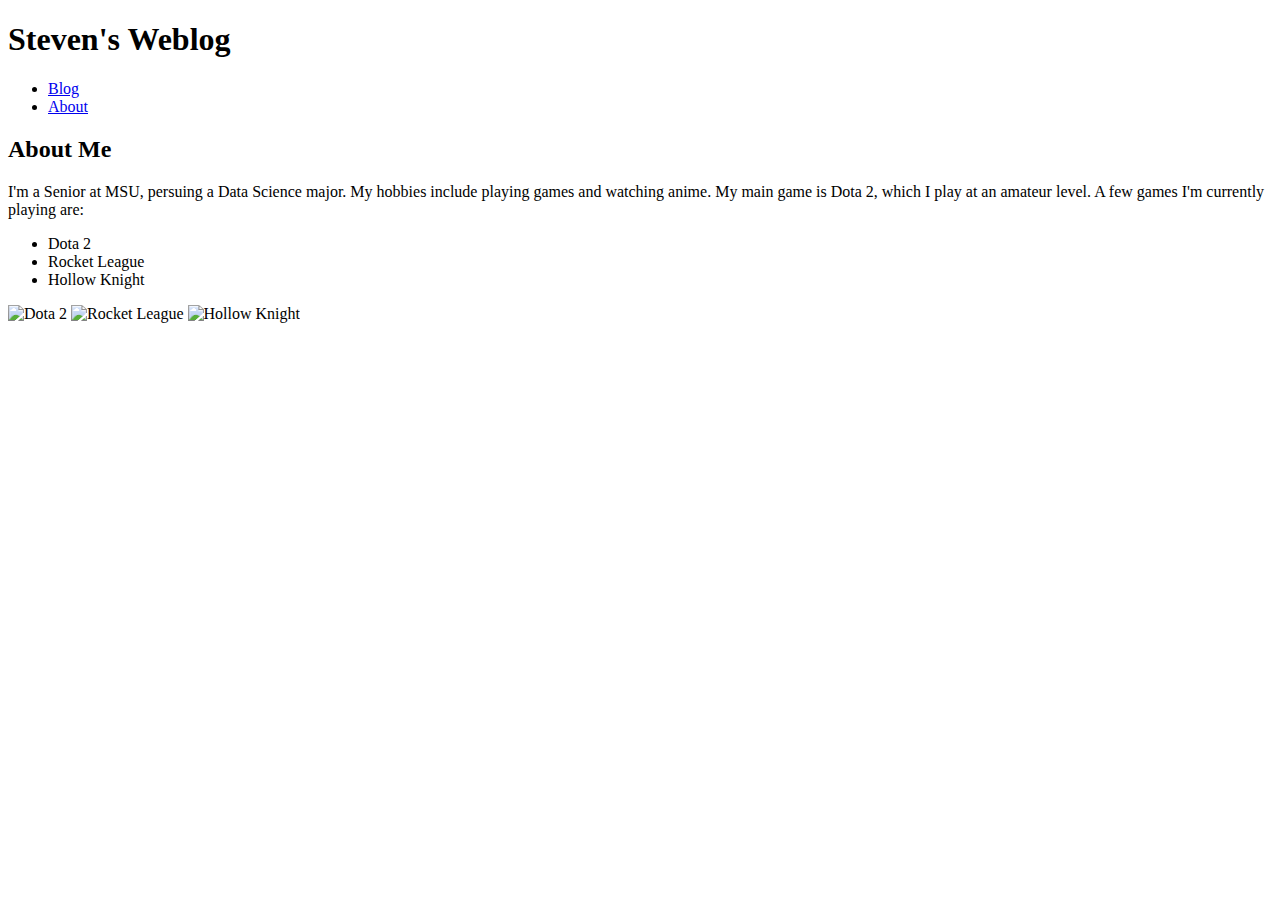
==== about.html @ 421be620 "about - images" ====
<!DOCTYPE html>
<html lang="en">
<head>
    <meta charset="UTF-8">
    <meta http-equiv="X-UA-Compatible" content="IE=edge">
    <meta name="viewport" content="width=device-width, initial-scale=1.0">
    <title>My Blog</title>
</head>
<body>
    <header>
        <h1> Steven's Weblog</h1>
    </header>
    <nav>
        <ul>
            <li><a href="Index">Blog</a></li>
            <li><a href="About">About</a></li>
        </ul>
    </nav>
    <section>
        <h2>About Me</h2>
        <article>
            <p>I'm a Senior at MSU, persuing a Data Science major. My hobbies include playing games and watching anime. My main game is Dota 2, which I play at an amateur level. A few games I'm currently playing are:</p>
            <ul>
                <li>Dota 2</li>
                <li>Rocket League</li>
                <li>Hollow Knight</li>
            </ul>
        </article>
        <img src="https://cdn.cloudflare.steamstatic.com/steam/apps/570/capsule_616x353.jpg?t=1633452025" alt="Dota 2">
        <img src="https://cdn1.epicgames.com/salesEvent/salesEvent/EGS_LandscapeProductImage_2560x1440_2560x1440-5962106d6d94a5fd6db07bb922166f0a" alt ="Rocket League">
        <img src="https://cdn.cloudflare.steamstatic.com/steam/apps/367520/capsule_616x353.jpg?t=1625363925" alt="Hollow Knight">
    </section>
</body>
</html>
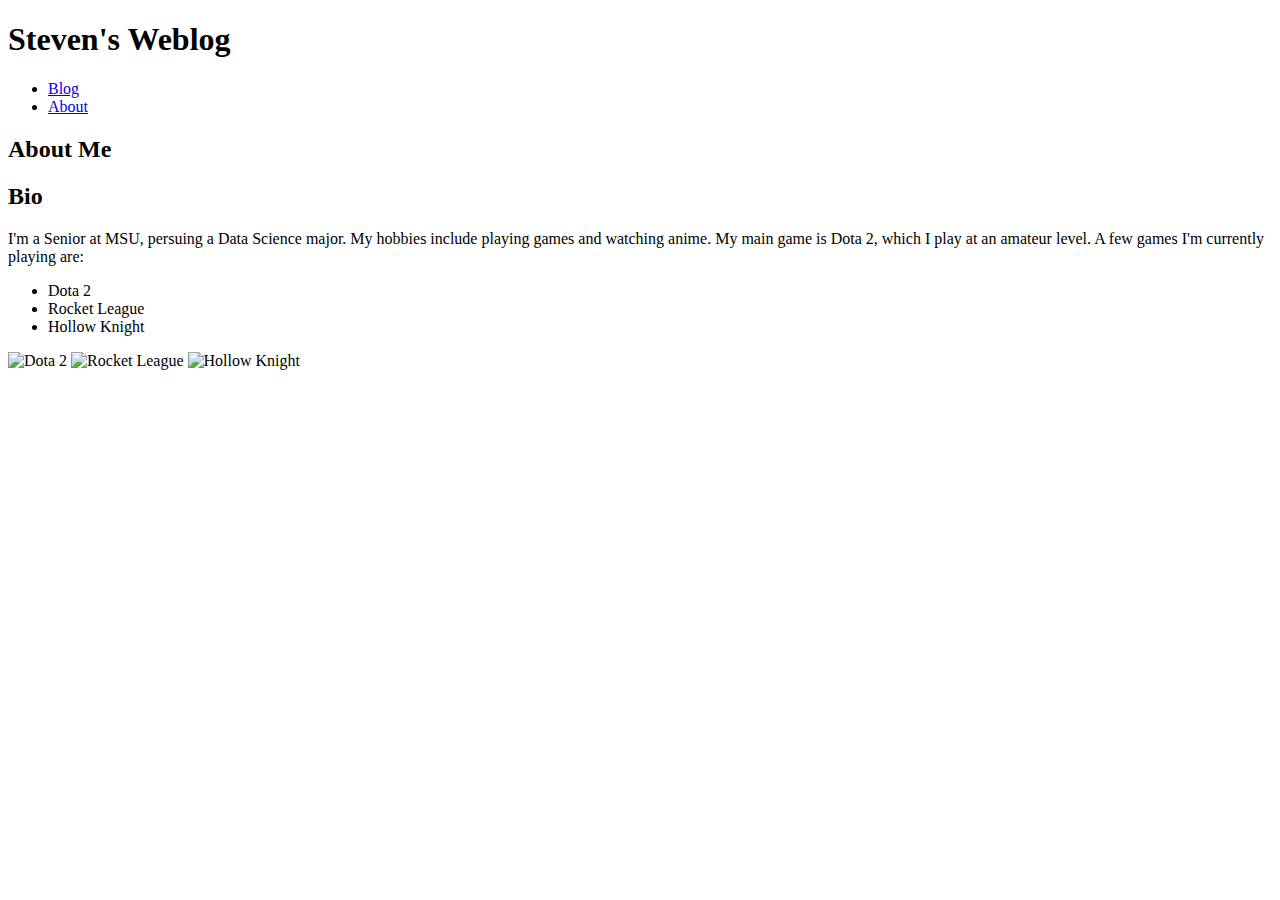
==== commit 73f078d8: "editing" ====
--- a/about.html
+++ b/about.html
@@ -19,6 +19,7 @@
     <section>
         <h2>About Me</h2>
         <article>
+            <h2>Bio</h2>
             <p>I'm a Senior at MSU, persuing a Data Science major. My hobbies include playing games and watching anime. My main game is Dota 2, which I play at an amateur level. A few games I'm currently playing are:</p>
             <ul>
                 <li>Dota 2</li>
@@ -26,9 +27,9 @@
                 <li>Hollow Knight</li>
             </ul>
         </article>
-        <img src="https://cdn.cloudflare.steamstatic.com/steam/apps/570/capsule_616x353.jpg?t=1633452025" alt="Dota 2">
-        <img src="https://cdn1.epicgames.com/salesEvent/salesEvent/EGS_LandscapeProductImage_2560x1440_2560x1440-5962106d6d94a5fd6db07bb922166f0a" alt ="Rocket League">
-        <img src="https://cdn.cloudflare.steamstatic.com/steam/apps/367520/capsule_616x353.jpg?t=1625363925" alt="Hollow Knight">
+        <img src="https://cdn.cloudflare.steamstatic.com/steam/apps/570/capsule_616x353.jpg?t=1633452025" alt="Dota 2" width="300">
+        <img src="https://cdn1.epicgames.com/salesEvent/salesEvent/EGS_LandscapeProductImage_2560x1440_2560x1440-5962106d6d94a5fd6db07bb922166f0a" alt ="Rocket League" width="300">
+        <img src="https://cdn.cloudflare.steamstatic.com/steam/apps/367520/capsule_616x353.jpg?t=1625363925" alt="Hollow Knight" width="300">
     </section>
 </body>
 </html>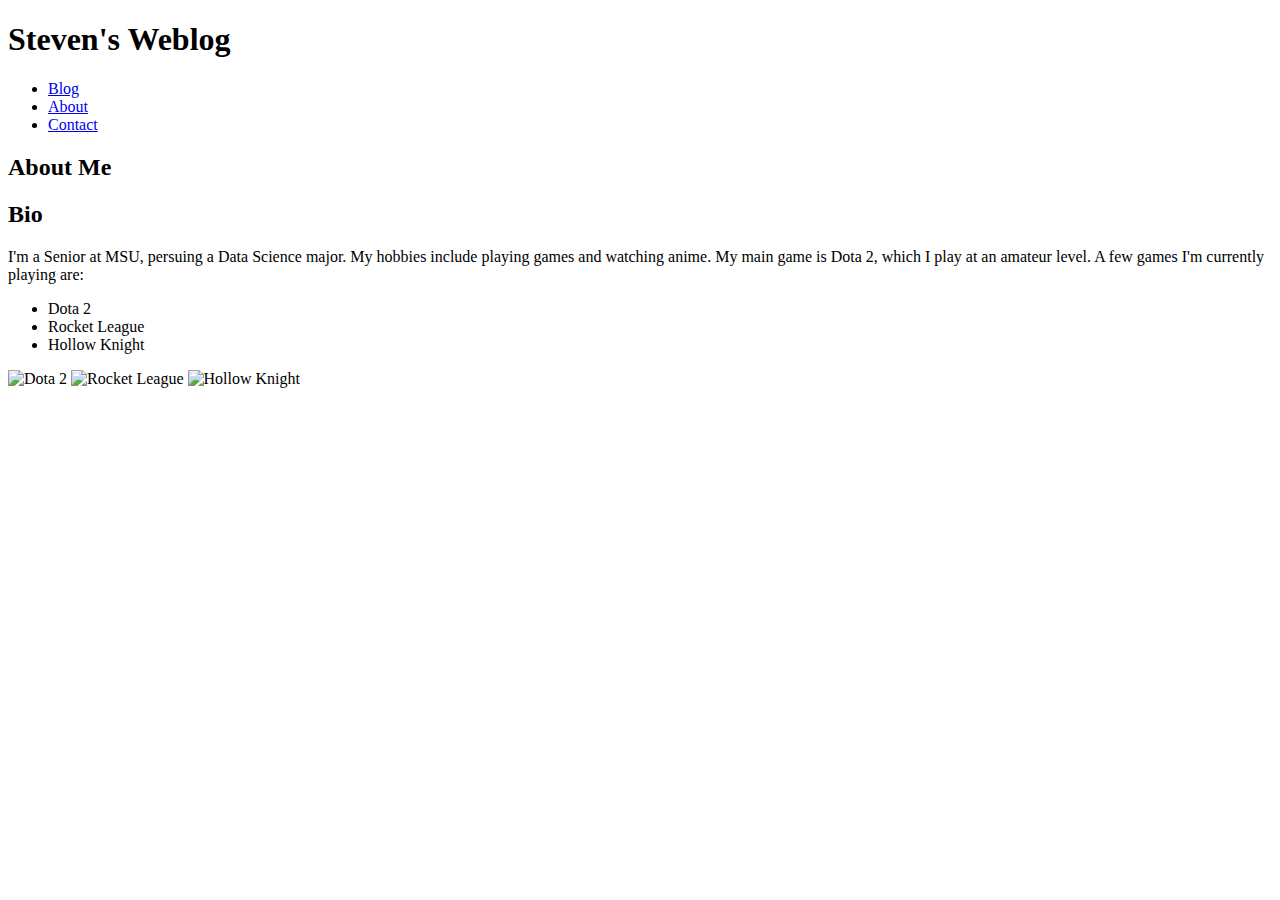
==== commit 799ca986: "contact page" ====
--- a/about.html
+++ b/about.html
@@ -14,6 +14,7 @@
         <ul>
             <li><a href="Index">Blog</a></li>
             <li><a href="About">About</a></li>
+            <li><a href="Contact">Contact</a></li>
         </ul>
     </nav>
     <section>
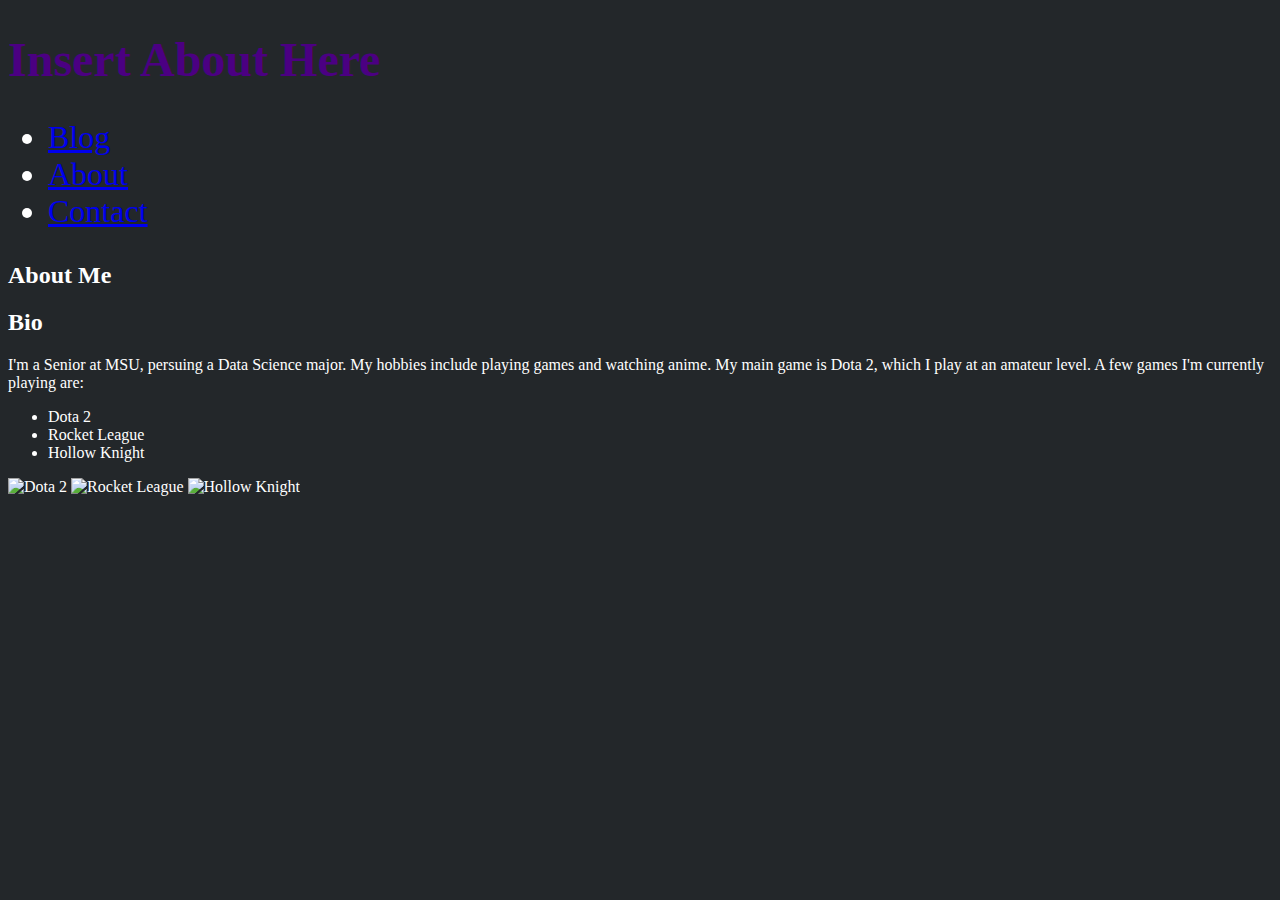
==== commit 02897404: "changes" ====
--- a/about.html
+++ b/about.html
@@ -4,17 +4,18 @@
     <meta charset="UTF-8">
     <meta http-equiv="X-UA-Compatible" content="IE=edge">
     <meta name="viewport" content="width=device-width, initial-scale=1.0">
-    <title>My Blog</title>
+    <link rel="stylesheet" href="style.css">
+    <title>About</title>
 </head>
 <body>
     <header>
-        <h1> Steven's Weblog</h1>
+        <h1> Insert About Here</h1>
     </header>
     <nav>
         <ul>
-            <li><a href="Index">Blog</a></li>
-            <li><a href="About">About</a></li>
-            <li><a href="Contact">Contact</a></li>
+            <li><a href="index.html">Blog</a></li>
+            <li><a href="about.html">About</a></li>
+            <li><a href="contact.html">Contact</a></li>
         </ul>
     </nav>
     <section>
--- a/style.css
+++ b/style.css
@@ -0,0 +1,13 @@
+h1 {
+    color:indigo;
+    font-size: 48px;
+}
+
+body {
+    background-color: #23272a;
+    color: #ffffff; 
+}
+
+nav {
+    font-size: 32px;
+}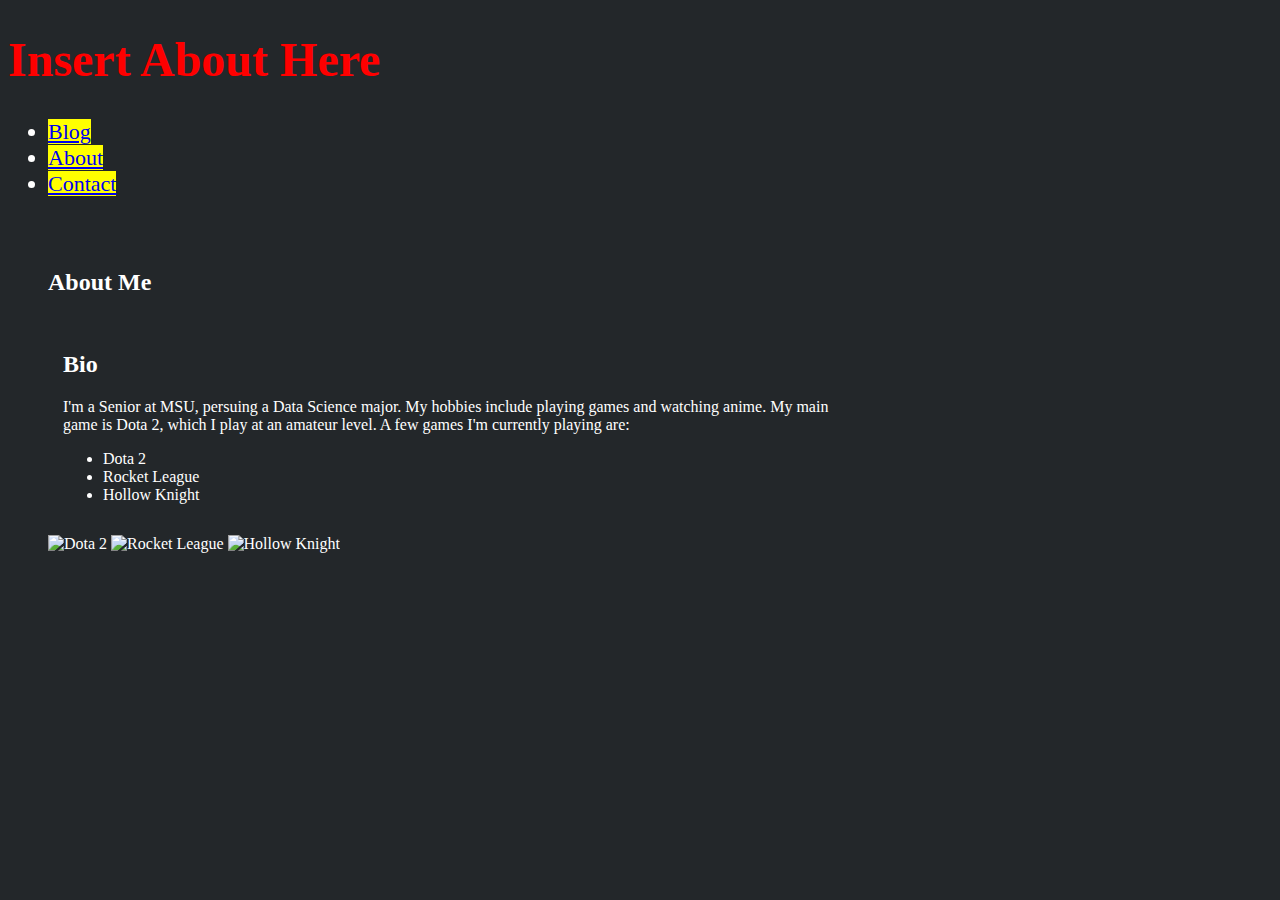
==== commit 402458a9: "target css" ====
--- a/about.html
+++ b/about.html
@@ -13,9 +13,9 @@
     </header>
     <nav>
         <ul>
-            <li><a href="index.html">Blog</a></li>
-            <li><a href="about.html">About</a></li>
-            <li><a href="contact.html">Contact</a></li>
+            <li><a href="index.html" target="Hyperlink">Blog</a></li>
+            <li><a href="about.html" target="Hyperlink">About</a></li>
+            <li><a href="contact.html" target="Hyperlink">Contact</a></li>
         </ul>
     </nav>
     <section>
--- a/style.css
+++ b/style.css
@@ -1,13 +1,44 @@
-h1 {
-    color:indigo;
+h1 { /* type selector */
+    color:red;
     font-size: 48px;
+    font-weight: bold;
 }
-
 body {
     background-color: #23272a;
     color: #ffffff; 
 }
-
 nav {
-    font-size: 32px;
+    font-size: 22px;
+}
+section {
+    margin: 10px;
+    padding: 30px;
+}
+article {
+    width: 800px;
+    padding: 15px;
+    border: 15px;
+}
+.author { /* class selector */
+    font-family: "Georgia", Georgia, 'Times New Roman', Times, serif;
+}
+.rickroll {
+    width: 350px;
+}
+.image {
+    display: block;
+    margin-left: auto;
+    margin-right: auto;
+}
+table, th, td {
+    border: 1px solid green;
+}
+th {
+    font-weight: bold;
+}
+#song { /* ID selector */
+    font-style: italic;
+}
+a[target] {
+    background-color: yellow;
 }